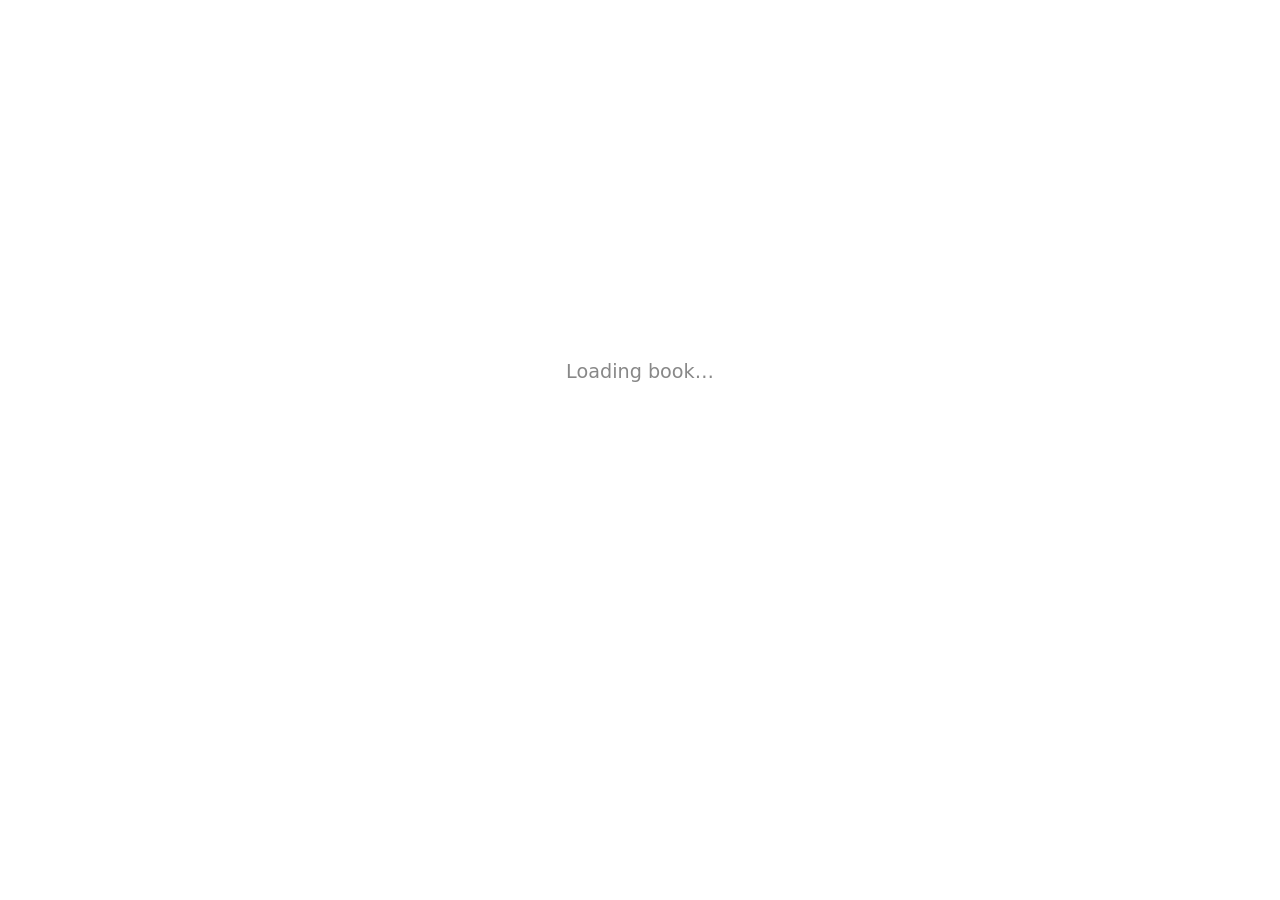
==== layouts/reader.html @ 4c6ebdf5 "feat: foliate-js reader — in-browser EPUB reader with pagination - Bundles foliate-js (MIT) for clie" ====
<!DOCTYPE html>
<html lang="en">
<head>
<meta charset="utf-8">
<meta name="color-scheme" content="light dark">
<meta name="viewport" content="width=device-width, initial-scale=1">
<title>Read Online — Impression Editions</title>
<style>
:root { --active-bg: rgba(0, 0, 0, .05); }
@supports (color-scheme: light dark) {
    @media (prefers-color-scheme: dark) {
        :root { --active-bg: rgba(255, 255, 255, .1); }
    }
}
html { height: 100%; }
body { margin: 0; height: 100%; font-family: system-ui, sans-serif; }
#top-bar {
    position: fixed; top: 0; left: 0; right: 0; z-index: 101;
    display: none; align-items: center; gap: 0.5em; padding: 0.5em;
    background: rgba(255,255,255,0.9); backdrop-filter: blur(8px);
}
@supports (color-scheme: light dark) {
    @media (prefers-color-scheme: dark) {
        #top-bar { background: rgba(30,30,30,0.9); }
        #side-bar { background: rgba(20,20,20,0.96); border-right-color: rgba(255,255,255,0.1); }
    }
}
#top-bar button { all: unset; cursor: pointer; padding: 0.4em 0.6em; border-radius: 4px; }
#top-bar button:hover { background: var(--active-bg); }
#side-bar {
    position: fixed; top: 0; left: 0; bottom: 0; z-index: 102;
    width: min(380px, 80vw); display: none;
    background: rgba(255,255,255,0.96); backdrop-filter: blur(8px);
    border-right: 1px solid rgba(0,0,0,0.1); overflow: auto; padding: 1em;
}
#side-bar[data-open] { display: block; }
foliate-view { display: block; width: 100%; height: 100%; border: 0; }
#progress-slider {
    appearance: none; -webkit-appearance: none; height: 4px;
    background: rgba(0,0,0,0.1); border-radius: 2px; flex: 1;
}
#progress-slider::-webkit-slider-thumb {
    -webkit-appearance: none; width: 16px; height: 16px;
    border-radius: 50%; background: #666; cursor: pointer;
}
.loading { color: #888; font-size: 1.2em; text-align: center; padding-top: 40vh; }
#title-bar { margin-left: auto; margin-right: 1em; font-size: 0.85em; color: #888; }
</style>
</head>
<body>
<div id="top-bar">
    <button id="toc-button" aria-label="Contents">☰</button>
    <button id="prev-button" aria-label="Previous">←</button>
    <input type="range" id="progress-slider" min="0" max="100" value="0">
    <button id="next-button" aria-label="Next">→</button>
    <span id="percent-label" style="font-size:0.8em;color:#888;min-width:3em;text-align:right">0%</span>
    <span id="title-bar"></span>
</div>
<div id="side-bar"><div id="toc"></div></div>
<div class="loading" id="loading">Loading book…</div>
<script type="module">
import './foliate/view.js'

const params = new URLSearchParams(location.search)
const url = params.get('url')
const title = params.get('title') || 'Untitled'

document.title = title + ' — Read Online — Impression Editions'
document.getElementById('title-bar').textContent = title

const loading = document.getElementById('loading')
const topBar = document.getElementById('top-bar')
const sideBar = document.getElementById('side-bar')
const tocButton = document.getElementById('toc-button')
const prevButton = document.getElementById('prev-button')
const nextButton = document.getElementById('next-button')
const slider = document.getElementById('progress-slider')
const percentLabel = document.getElementById('percent-label')
const tocContainer = document.getElementById('toc')

const view = document.createElement('foliate-view')
document.body.append(view)

const open = async url => {
    try {
        const res = await fetch(url)
        if (!res.ok) throw new Error(`HTTP ${res.status}`)
        const blob = await res.blob()
        await view.open(blob)
        loading.style.display = 'none'
        topBar.style.display = 'flex'
    } catch (e) {
        loading.innerHTML = `<p style="color:#c00">Failed to load book.</p><p style="font-size:0.85em">${e.message}</p>`
    }
}

view.addEventListener('relocate', e => {
    const { fraction } = e.detail
    slider.value = fraction * 100
    percentLabel.textContent = Math.round(fraction * 100) + '%'
})

prevButton.onclick = () => view.goLeft()
nextButton.onclick = () => view.goRight()
slider.oninput = () => view.goToFraction(parseFloat(slider.value) / 100)

tocButton.onclick = () => {
    sideBar.hasAttribute('data-open')
        ? sideBar.removeAttribute('data-open')
        : sideBar.setAttribute('data-open', '')
}

document.addEventListener('click', e => {
    if (!sideBar.contains(e.target) && e.target !== tocButton && sideBar.hasAttribute('data-open'))
        sideBar.removeAttribute('data-open')
})

document.addEventListener('keydown', e => {
    if (e.target.tagName === 'INPUT') return
    if (e.key === 'ArrowLeft') view.goLeft()
    if (e.key === 'ArrowRight') view.goRight()
    if (e.key === 'Escape') sideBar.removeAttribute('data-open')
})

view.addEventListener('ready', e => {
    const { book } = e.detail
    const buildTOC = (items, parent) => {
        const list = document.createElement('ol')
        list.style.cssText = 'list-style:none;padding-left:1em'
        for (const item of items) {
            const li = document.createElement('li')
            const a = document.createElement('a')
            a.textContent = item.label
            a.href = '#'
            a.style.cssText = 'color:inherit;text-decoration:none'
            a.onclick = async e => {
                e.preventDefault()
                await view.goTo(item.href)
                sideBar.removeAttribute('data-open')
            }
            li.append(a)
            if (item.subitems?.length) buildTOC(item.subitems, li)
            list.append(li)
        }
        parent.append(list)
    }
    buildTOC(book.toc, tocContainer)
    tocButton.style.display = 'block'
})

if (url) open(url).catch(e => console.error(e))
else loading.textContent = 'No book URL specified.'
</script>
</body>
</html>
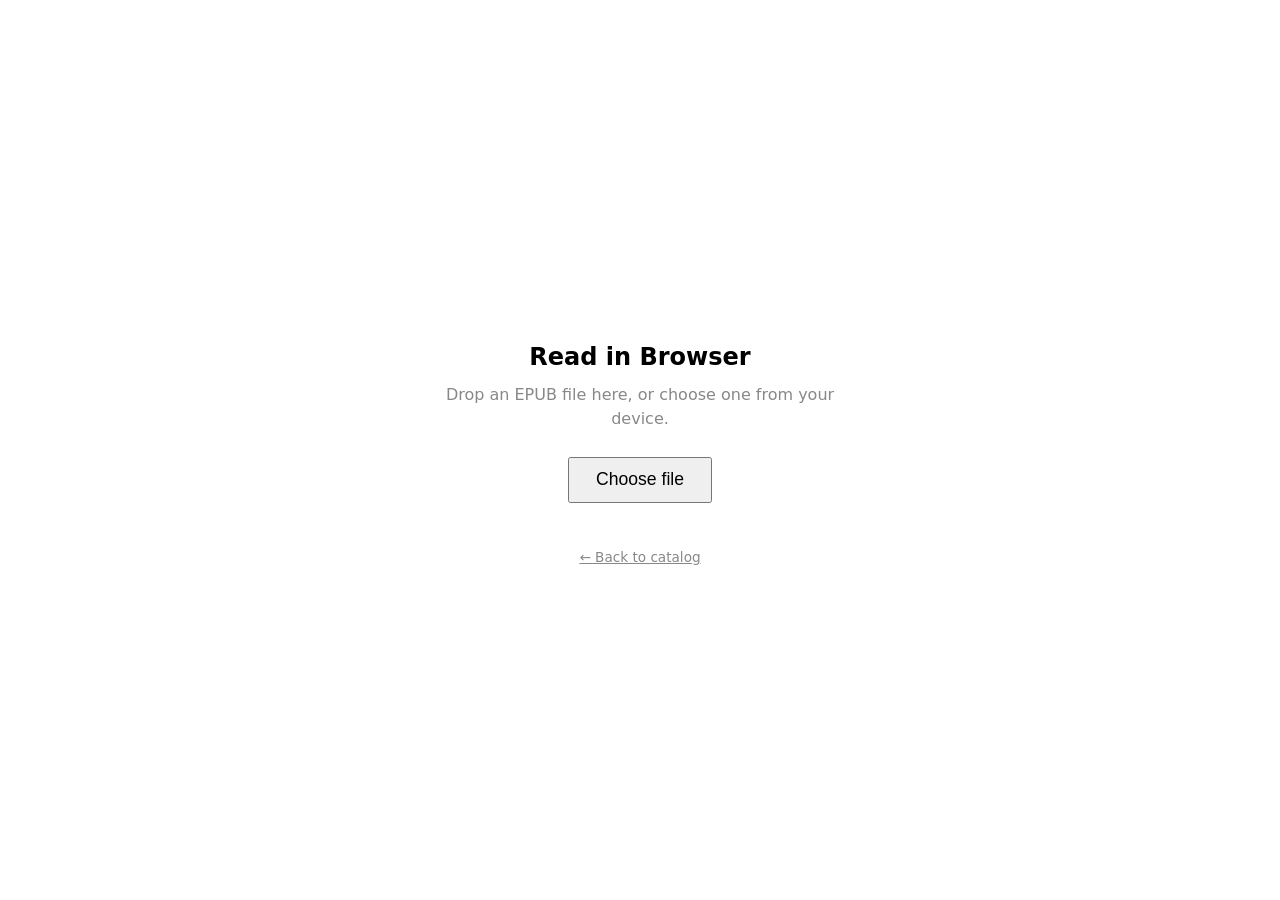
==== commit dac7133b: "fix: reader as drag-and-drop EPUB viewer — no proxy needed The reader page at /read/ lets users drop" ====
--- a/layouts/reader.html
+++ b/layouts/reader.html
@@ -14,6 +14,43 @@
 }
 html { height: 100%; }
 body { margin: 0; height: 100%; font-family: system-ui, sans-serif; }
+
+#drop-target {
+    height: 100vh;
+    display: flex;
+    align-items: center;
+    justify-content: center;
+    text-align: center;
+    padding: 2em;
+    box-sizing: border-box;
+}
+#drop-target.dragover { background: rgba(0,0,0,0.05); }
+.drop-inner { max-width: 28em; }
+.drop-inner h2 { font-weight: 600; margin-bottom: 0.5em; }
+.drop-inner p { color: #888; line-height: 1.5; margin: 0.5em 0; }
+#file-button {
+    font-size: 1.1em;
+    padding: 0.6em 1.5em;
+    margin: 1em 0;
+    cursor: pointer;
+}
+#file-input { display: none; }
+.download-link {
+    display: inline-block;
+    margin-top: 1em;
+    padding: 0.5em 1em;
+    border: 1px solid rgba(0,0,0,0.15);
+    border-radius: 4px;
+    text-decoration: none;
+    color: inherit;
+    font-size: 0.9em;
+}
+@supports (color-scheme: light dark) {
+    @media (prefers-color-scheme: dark) {
+        .download-link { border-color: rgba(255,255,255,0.2); }
+    }
+}
+
 #top-bar {
     position: fixed; top: 0; left: 0; right: 0; z-index: 101;
     display: none; align-items: center; gap: 0.5em; padding: 0.5em;
@@ -43,7 +80,6 @@
     -webkit-appearance: none; width: 16px; height: 16px;
     border-radius: 50%; background: #666; cursor: pointer;
 }
-.loading { color: #888; font-size: 1.2em; text-align: center; padding-top: 40vh; }
 #title-bar { margin-left: auto; margin-right: 1em; font-size: 0.85em; color: #888; }
 </style>
 </head>
@@ -55,25 +91,41 @@
     <button id="next-button" aria-label="Next">→</button>
     <span id="percent-label" style="font-size:0.8em;color:#888;min-width:3em;text-align:right">0%</span>
     <span id="title-bar"></span>
+    <button id="close-button" aria-label="Open another book">✕</button>
 </div>
 <div id="side-bar"><div id="toc"></div></div>
-<div class="loading" id="loading">Loading book…</div>
+
+<div id="drop-target">
+    <div class="drop-inner">
+        <h2>Read in Browser</h2>
+        <p id="drop-instructions">Drop an EPUB file here, or choose one from your device.</p>
+        <input type="file" id="file-input" accept=".epub,application/epub+zip">
+        <button id="file-button">Choose file</button>
+        <div id="download-prompt" style="display:none">
+            <p>First, download the EPUB:</p>
+            <a class="download-link" id="book-download" href="#">⬇ Download EPUB</a>
+            <p style="font-size:0.85em;margin-top:0.8em">Then drag the downloaded file onto this page,<br>or use "Choose file" above.</p>
+        </div>
+        <p style="margin-top:1.5em"><a href="/ebooks/" style="color:inherit;font-size:0.85em">← Back to catalog</a></p>
+    </div>
+</div>
+
 <script type="module">
 import './foliate/view.js'
 
 const params = new URLSearchParams(location.search)
-const url = params.get('url')
-const title = params.get('title') || 'Untitled'
-
-document.title = title + ' — Read Online — Impression Editions'
-document.getElementById('title-bar').textContent = title
-
-const loading = document.getElementById('loading')
+const epubUrl = params.get('url')
+const title = params.get('title') || ''
+
+const dropTarget = document.getElementById('drop-target')
+const fileInput = document.getElementById('file-input')
+const fileButton = document.getElementById('file-button')
 const topBar = document.getElementById('top-bar')
 const sideBar = document.getElementById('side-bar')
 const tocButton = document.getElementById('toc-button')
 const prevButton = document.getElementById('prev-button')
 const nextButton = document.getElementById('next-button')
+const closeButton = document.getElementById('close-button')
 const slider = document.getElementById('progress-slider')
 const percentLabel = document.getElementById('percent-label')
 const tocContainer = document.getElementById('toc')
@@ -81,19 +133,60 @@
 const view = document.createElement('foliate-view')
 document.body.append(view)
 
-const open = async url => {
+const openFile = async file => {
     try {
-        const res = await fetch(url)
-        if (!res.ok) throw new Error(`HTTP ${res.status}`)
-        const blob = await res.blob()
-        await view.open(blob)
-        loading.style.display = 'none'
+        await view.open(file)
+        dropTarget.style.display = 'none'
         topBar.style.display = 'flex'
+        if (file.name) {
+            const niceTitle = file.name.replace(/\.epub$/i, '')
+            document.title = niceTitle + ' — Read Online — Impression Editions'
+            document.getElementById('title-bar').textContent = niceTitle
+        }
     } catch (e) {
-        loading.innerHTML = `<p style="color:#c00">Failed to load book.</p><p style="font-size:0.85em">${e.message}</p>`
-    }
-}
-
+        alert('Could not open file: ' + e.message)
+    }
+}
+
+// File picker
+fileButton.onclick = () => fileInput.click()
+fileInput.onchange = () => {
+    if (fileInput.files[0]) openFile(fileInput.files[0])
+}
+
+// If a book URL was passed, show download prompt
+if (epubUrl) {
+    const downloadPrompt = document.getElementById('download-prompt')
+    const downloadLink = document.getElementById('book-download')
+    const instructions = document.getElementById('drop-instructions')
+    downloadLink.href = epubUrl
+    downloadLink.setAttribute('download', '')
+    downloadPrompt.style.display = 'block'
+    instructions.textContent = 'Then open it here:'
+    if (title) {
+        document.querySelector('.drop-inner h2').textContent = title
+    }
+}
+
+// Drag and drop
+;['dragenter', 'dragover'].forEach(evt => {
+    dropTarget.addEventListener(evt, e => {
+        e.preventDefault()
+        dropTarget.classList.add('dragover')
+    })
+})
+;['dragleave', 'drop'].forEach(evt => {
+    dropTarget.addEventListener(evt, e => {
+        e.preventDefault()
+        dropTarget.classList.remove('dragover')
+    })
+})
+dropTarget.addEventListener('drop', e => {
+    const file = e.dataTransfer.files[0]
+    if (file) openFile(file)
+})
+
+// Navigation events
 view.addEventListener('relocate', e => {
     const { fraction } = e.detail
     slider.value = fraction * 100
@@ -108,6 +201,10 @@
     sideBar.hasAttribute('data-open')
         ? sideBar.removeAttribute('data-open')
         : sideBar.setAttribute('data-open', '')
+}
+
+closeButton.onclick = () => {
+    location.reload()
 }
 
 document.addEventListener('click', e => {
@@ -146,10 +243,13 @@
     }
     buildTOC(book.toc, tocContainer)
     tocButton.style.display = 'block'
-})
-
-if (url) open(url).catch(e => console.error(e))
-else loading.textContent = 'No book URL specified.'
+
+    // Update title from book metadata
+    if (book.metadata?.title) {
+        document.title = book.metadata.title + ' — Read Online — Impression Editions'
+        document.getElementById('title-bar').textContent = book.metadata.title
+    }
+})
 </script>
 </body>
 </html>
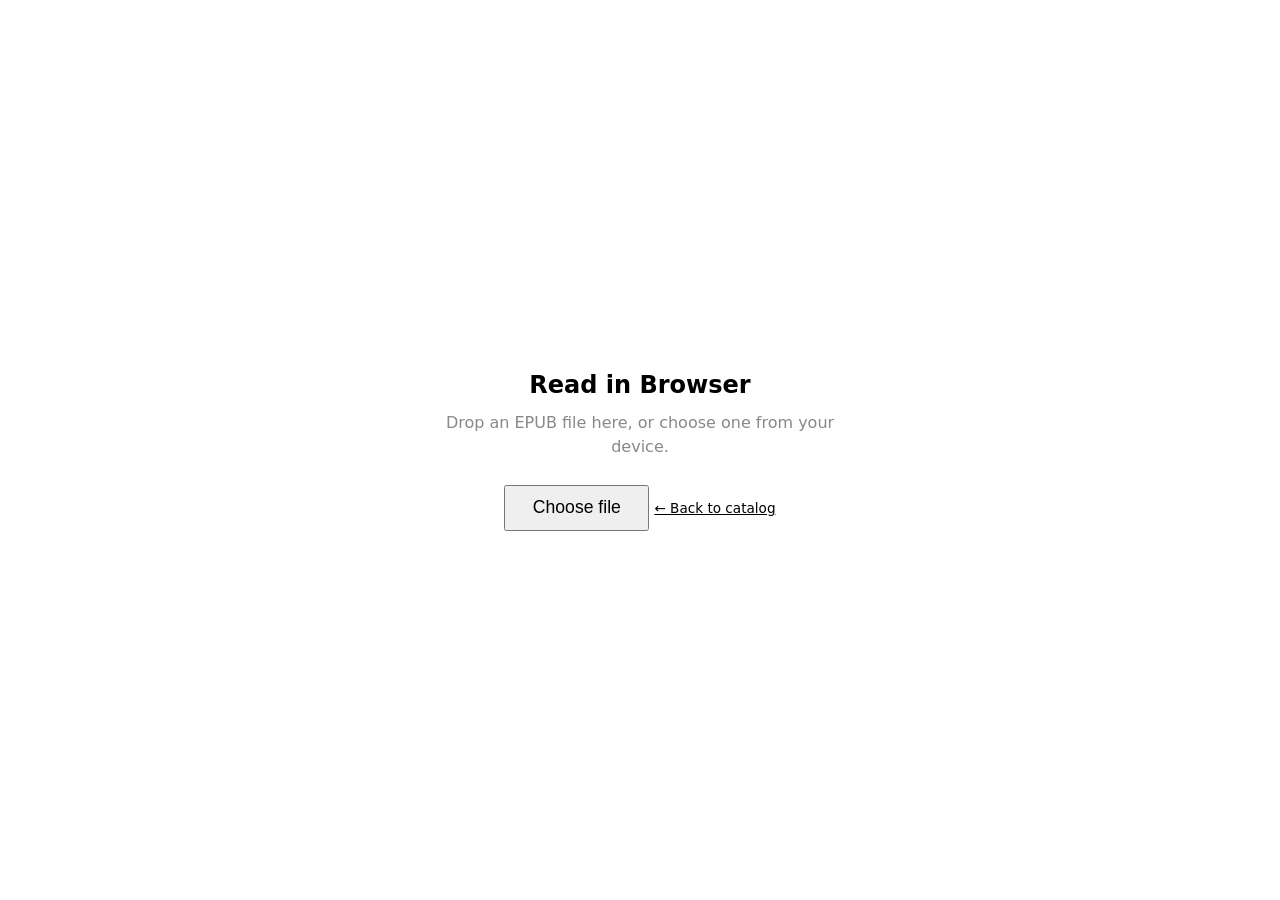
==== commit 7e61c5b3: "fix: reader import path + simplify to generic EPUB viewer - Fix: import '/foliate/view.js' (was './f" ====
--- a/layouts/reader.html
+++ b/layouts/reader.html
@@ -4,7 +4,7 @@
 <meta charset="utf-8">
 <meta name="color-scheme" content="light dark">
 <meta name="viewport" content="width=device-width, initial-scale=1">
-<title>Read Online — Impression Editions</title>
+<title>Read in Browser — Impression Editions</title>
 <style>
 :root { --active-bg: rgba(0, 0, 0, .05); }
 @supports (color-scheme: light dark) {
@@ -35,20 +35,11 @@
     cursor: pointer;
 }
 #file-input { display: none; }
-.download-link {
+.back-link {
     display: inline-block;
-    margin-top: 1em;
-    padding: 0.5em 1em;
-    border: 1px solid rgba(0,0,0,0.15);
-    border-radius: 4px;
-    text-decoration: none;
+    margin-top: 1.5em;
     color: inherit;
-    font-size: 0.9em;
-}
-@supports (color-scheme: light dark) {
-    @media (prefers-color-scheme: dark) {
-        .download-link { border-color: rgba(255,255,255,0.2); }
-    }
+    font-size: 0.85em;
 }
 
 #top-bar {
@@ -98,24 +89,15 @@
 <div id="drop-target">
     <div class="drop-inner">
         <h2>Read in Browser</h2>
-        <p id="drop-instructions">Drop an EPUB file here, or choose one from your device.</p>
+        <p>Drop an EPUB file here, or choose one from your device.</p>
         <input type="file" id="file-input" accept=".epub,application/epub+zip">
         <button id="file-button">Choose file</button>
-        <div id="download-prompt" style="display:none">
-            <p>First, download the EPUB:</p>
-            <a class="download-link" id="book-download" href="#">⬇ Download EPUB</a>
-            <p style="font-size:0.85em;margin-top:0.8em">Then drag the downloaded file onto this page,<br>or use "Choose file" above.</p>
-        </div>
-        <p style="margin-top:1.5em"><a href="/ebooks/" style="color:inherit;font-size:0.85em">← Back to catalog</a></p>
+        <a class="back-link" href="/ebooks/">← Back to catalog</a>
     </div>
 </div>
 
 <script type="module">
-import './foliate/view.js'
-
-const params = new URLSearchParams(location.search)
-const epubUrl = params.get('url')
-const title = params.get('title') || ''
+import '/foliate/view.js'
 
 const dropTarget = document.getElementById('drop-target')
 const fileInput = document.getElementById('file-input')
@@ -140,7 +122,7 @@
         topBar.style.display = 'flex'
         if (file.name) {
             const niceTitle = file.name.replace(/\.epub$/i, '')
-            document.title = niceTitle + ' — Read Online — Impression Editions'
+            document.title = niceTitle + ' — Read in Browser — Impression Editions'
             document.getElementById('title-bar').textContent = niceTitle
         }
     } catch (e) {
@@ -148,27 +130,11 @@
     }
 }
 
-// File picker
 fileButton.onclick = () => fileInput.click()
 fileInput.onchange = () => {
     if (fileInput.files[0]) openFile(fileInput.files[0])
 }
 
-// If a book URL was passed, show download prompt
-if (epubUrl) {
-    const downloadPrompt = document.getElementById('download-prompt')
-    const downloadLink = document.getElementById('book-download')
-    const instructions = document.getElementById('drop-instructions')
-    downloadLink.href = epubUrl
-    downloadLink.setAttribute('download', '')
-    downloadPrompt.style.display = 'block'
-    instructions.textContent = 'Then open it here:'
-    if (title) {
-        document.querySelector('.drop-inner h2').textContent = title
-    }
-}
-
-// Drag and drop
 ;['dragenter', 'dragover'].forEach(evt => {
     dropTarget.addEventListener(evt, e => {
         e.preventDefault()
@@ -186,7 +152,6 @@
     if (file) openFile(file)
 })
 
-// Navigation events
 view.addEventListener('relocate', e => {
     const { fraction } = e.detail
     slider.value = fraction * 100
@@ -203,9 +168,7 @@
         : sideBar.setAttribute('data-open', '')
 }
 
-closeButton.onclick = () => {
-    location.reload()
-}
+closeButton.onclick = () => location.reload()
 
 document.addEventListener('click', e => {
     if (!sideBar.contains(e.target) && e.target !== tocButton && sideBar.hasAttribute('data-open'))
@@ -242,11 +205,9 @@
         parent.append(list)
     }
     buildTOC(book.toc, tocContainer)
-    tocButton.style.display = 'block'
-
-    // Update title from book metadata
+
     if (book.metadata?.title) {
-        document.title = book.metadata.title + ' — Read Online — Impression Editions'
+        document.title = book.metadata.title + ' — Read in Browser'
         document.getElementById('title-bar').textContent = book.metadata.title
     }
 })
